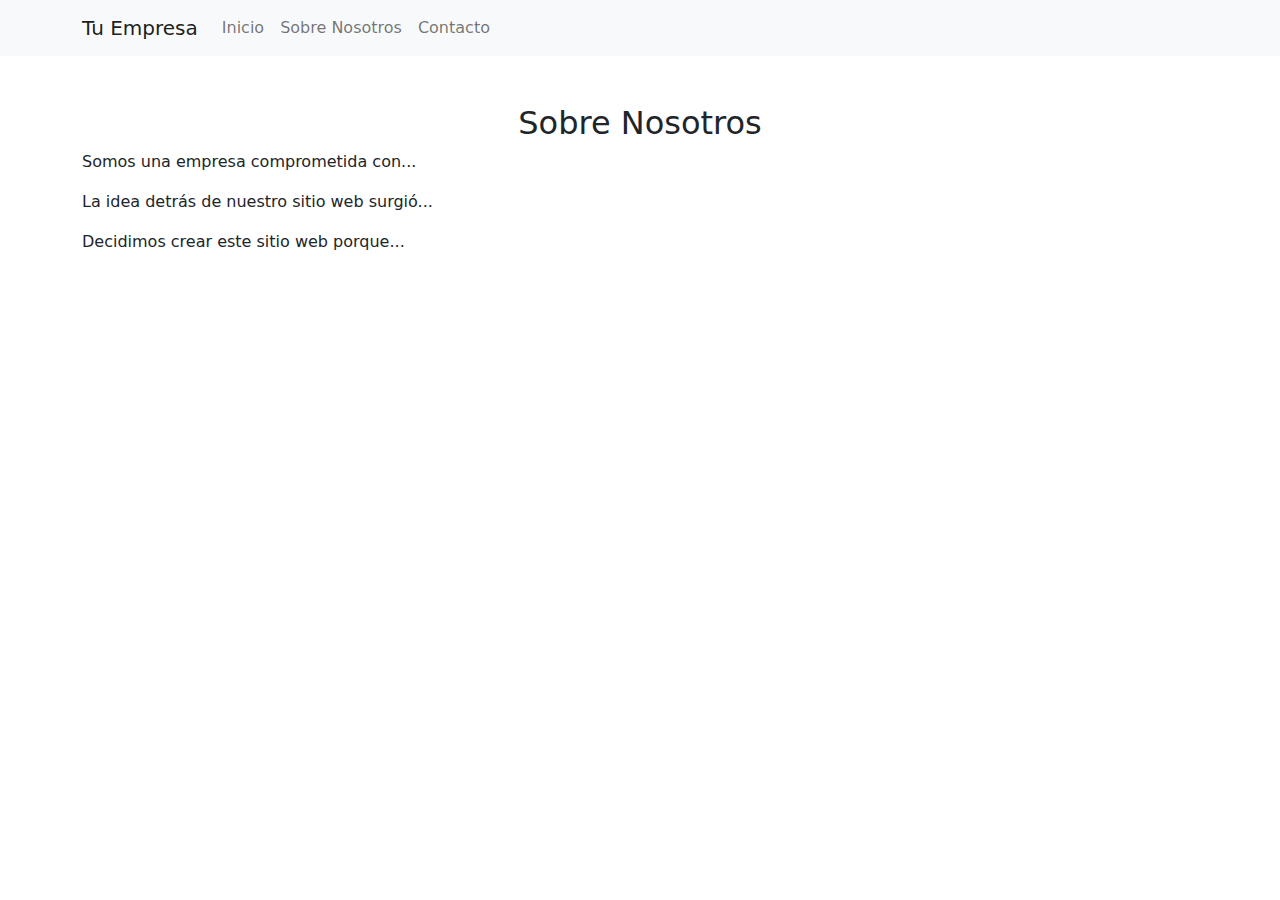
==== nosotros.html @ 76c9e840 "first commit" ====
<!DOCTYPE html>
<html lang="en">
<head>
    <meta charset="UTF-8">
    <meta name="viewport" content="width=device-width, initial-scale=1.0">
    <link rel="stylesheet" href="css/style.css">
    <link rel="stylesheet" type="text/css" href="css/bootstrap.min.css">
    <script type="text/javascript" src="js/bootstrap.min.js"></script>
    <title>Document</title>
</head>
<body>
    <nav class="navbar navbar-expand-lg navbar-light bg-light">
        <div class="container">
            <a class="navbar-brand" href="#">Tu Empresa</a>
            <button class="navbar-toggler" type="button" data-toggle="collapse" data-target="#navbarNav" aria-controls="navbarNav" aria-expanded="false" aria-label="Toggle navigation">
                <span class="navbar-toggler-icon"></span>
            </button>
            <div class="collapse navbar-collapse" id="navbarNav">
                <ul class="navbar-nav ml-auto">
                    <li class="nav-item">
                        <a class="nav-link" href="#">Inicio</a>
                    </li>
                    <li class="nav-item active">
                        <a class="nav-link" href="#">Sobre Nosotros</a>
                    </li>
                    <li class="nav-item">
                        <a class="nav-link" href="#">Contacto</a>
                    </li>
                </ul>
            </div>
        </div>
    </nav>

    <div class="container mt-5">
        <h2 class="text-center">Sobre Nosotros</h2>
        <p>Somos una empresa comprometida con...</p>
        <p>La idea detrás de nuestro sitio web surgió...</p>
        <p>Decidimos crear este sitio web porque...</p>
    </div>
</body>
</html>
---- css/style.css ----
*{
    padding: 0;
    margin: 0;
}
article{
    background-color: rgb(199, 247, 247); 
}
nav{
    background-color: rgb(56, 55, 55);
}
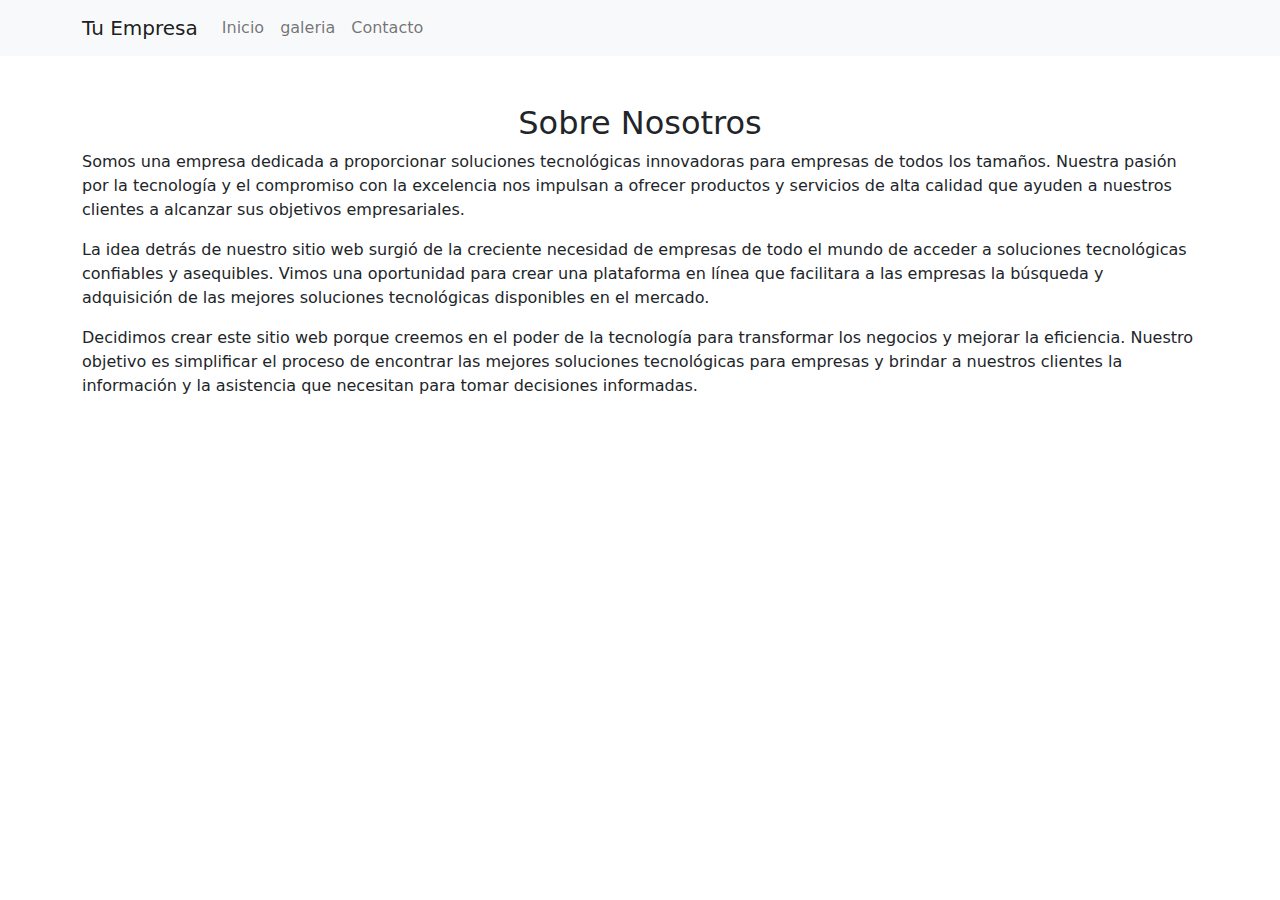
==== commit 2fbb8a7b: "segunda vercion" ====
--- a/nosotros.html
+++ b/nosotros.html
@@ -18,13 +18,13 @@
             <div class="collapse navbar-collapse" id="navbarNav">
                 <ul class="navbar-nav ml-auto">
                     <li class="nav-item">
-                        <a class="nav-link" href="#">Inicio</a>
+                        <a class="nav-link" href="index.html">Inicio</a>
                     </li>
                     <li class="nav-item active">
-                        <a class="nav-link" href="#">Sobre Nosotros</a>
+                        <a class="nav-link" href="galeria.html">galeria</a>
                     </li>
                     <li class="nav-item">
-                        <a class="nav-link" href="#">Contacto</a>
+                        <a class="nav-link" href="contacto.html">Contacto</a>
                     </li>
                 </ul>
             </div>
@@ -33,9 +33,9 @@
 
     <div class="container mt-5">
         <h2 class="text-center">Sobre Nosotros</h2>
-        <p>Somos una empresa comprometida con...</p>
-        <p>La idea detrás de nuestro sitio web surgió...</p>
-        <p>Decidimos crear este sitio web porque...</p>
+        <p>Somos una empresa dedicada a proporcionar soluciones tecnológicas innovadoras para empresas de todos los tamaños. Nuestra pasión por la tecnología y el compromiso con la excelencia nos impulsan a ofrecer productos y servicios de alta calidad que ayuden a nuestros clientes a alcanzar sus objetivos empresariales.</p>
+        <p>La idea detrás de nuestro sitio web surgió de la creciente necesidad de empresas de todo el mundo de acceder a soluciones tecnológicas confiables y asequibles. Vimos una oportunidad para crear una plataforma en línea que facilitara a las empresas la búsqueda y adquisición de las mejores soluciones tecnológicas disponibles en el mercado.</p>
+        <p>Decidimos crear este sitio web porque creemos en el poder de la tecnología para transformar los negocios y mejorar la eficiencia. Nuestro objetivo es simplificar el proceso de encontrar las mejores soluciones tecnológicas para empresas y brindar a nuestros clientes la información y la asistencia que necesitan para tomar decisiones informadas.</p>
     </div>
 </body>
 </html>